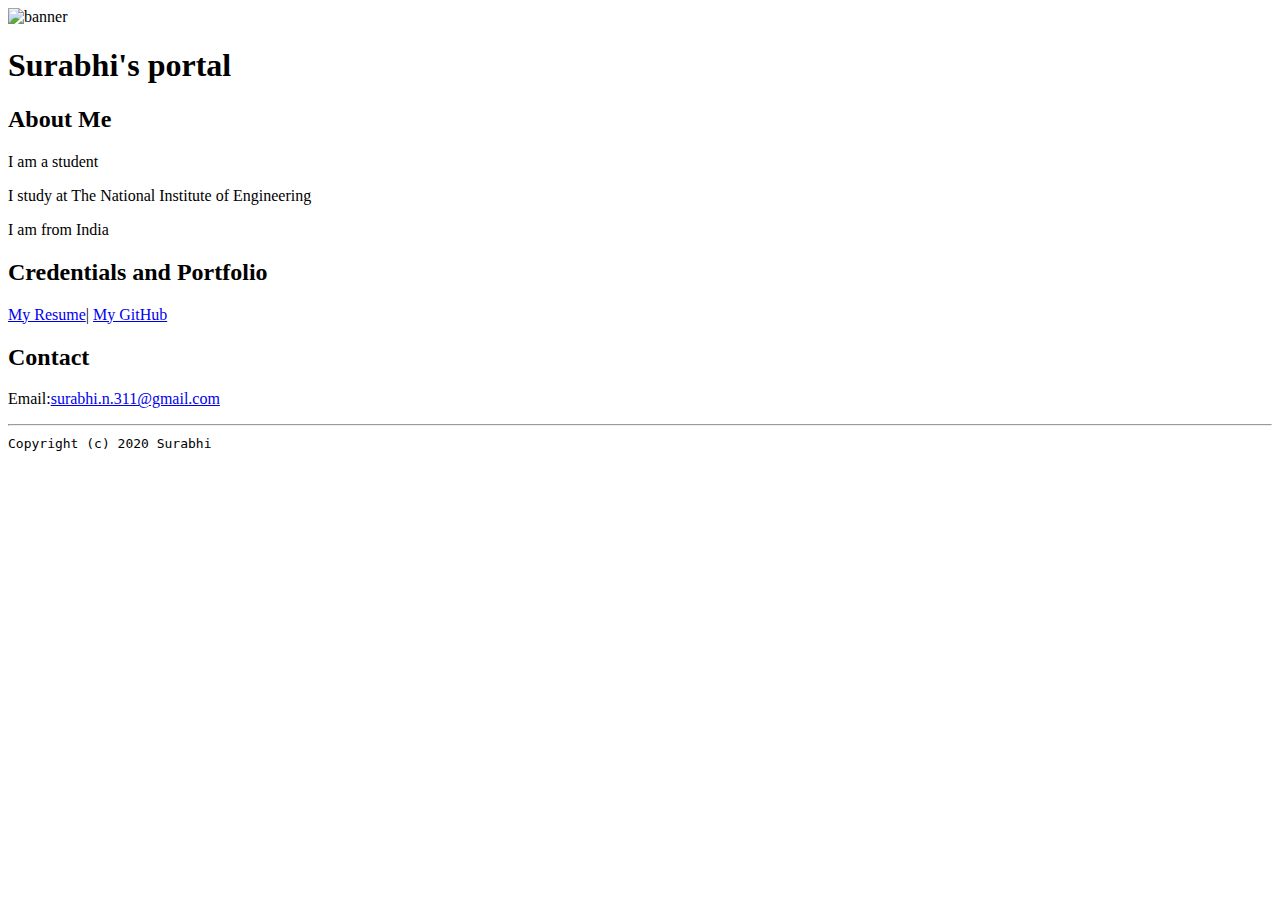
==== index.html @ e43aec22 "Add files via upload" ====
<!doctype html>

<!-- this is a comment for human! -->

<html lang="en">

  <header>
    <title>Surabhi's portal</title>
    <link rel="stylesheet" href="css/master.css">
      <link rel="FaviconIcon" href="favicon.ico" type="image/x-icon">
      <link rel="shortcut" href="favicon.ico" type="image/x-icon">
      <meta name="viewport" content="width=device-width,initial-scale=1,shrink-to-fit=no">
      <meta name="name" content="Surabhi's Portal">
      <meta name="robots" content="noindex, nofollow">
    </header>


  <body>
    <img src="images/banner.jpg" width="75%" alt="banner" >
    <h1>Surabhi's portal</h1>
     <h2>About Me </h2>
     <p> I am a  student</p>
     <p>I study at The National Institute of Engineering</p>
     <p>I am from India</p>
     <h2>Credentials and Portfolio</h2>
     <p><a href="resume.html">My Resume</a>| <a href="https://github.com/Surabhi311">My GitHub</a></P>
    <h2>Contact</h2>
    <p>Email:<a href="mailto:surabhi.n.311@gmail.com">surabhi.n.311@gmail.com</a></p>


  </body>


  <footer>
   <hr>
   <code>Copyright (c) 2020 Surabhi</code>
  </footer>

</html>
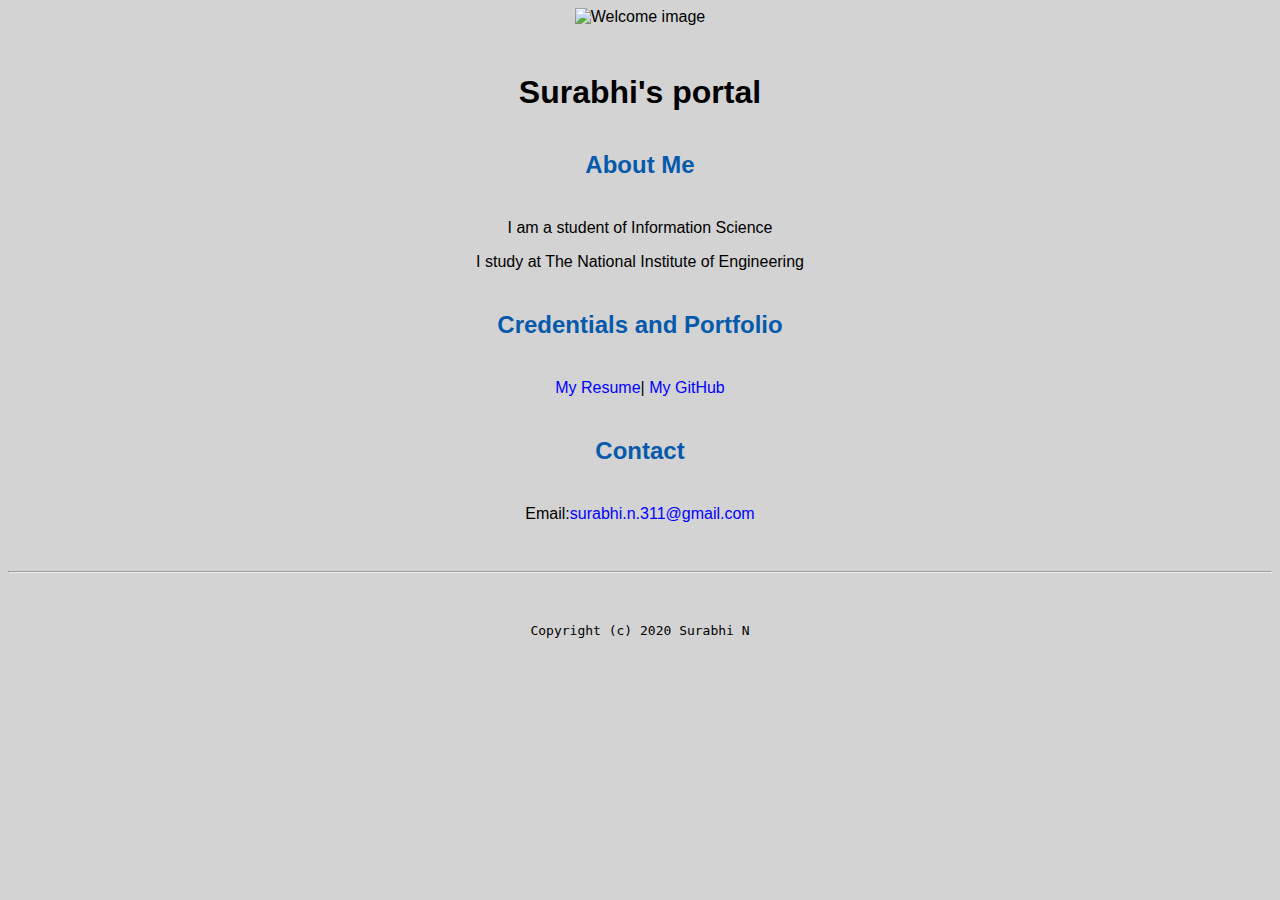
==== commit 85632980: "Update index.html" ====
--- a/index.html
+++ b/index.html
@@ -16,12 +16,12 @@
 
 
   <body>
-    <img src="images/banner.jpg" width="75%" alt="banner" >
+    <img src="images/Welcome-Picture.jpg" width="75%" alt="Welcome image" >
     <h1>Surabhi's portal</h1>
      <h2>About Me </h2>
-     <p> I am a  student</p>
+     <p> I am a  student of Information Science</p>
      <p>I study at The National Institute of Engineering</p>
-     <p>I am from India</p>
+    
      <h2>Credentials and Portfolio</h2>
      <p><a href="resume.html">My Resume</a>| <a href="https://github.com/Surabhi311">My GitHub</a></P>
     <h2>Contact</h2>
@@ -33,7 +33,7 @@
 
   <footer>
    <hr>
-   <code>Copyright (c) 2020 Surabhi</code>
+   <code>Copyright (c) 2020 Surabhi N</code>
   </footer>
 
 </html>
--- a/css/master.css
+++ b/css/master.css
@@ -0,0 +1,69 @@
+/* Cascading stylesheet for the website */
+
+/* Text inside these asterisks and slashes are comments for human */
+
+  a {
+    color:blue;
+    text-decoration: none; /* This means we do not want hyperlinks to be underlined */
+  }
+
+  a:hover {
+    /* set the text color to red here */
+    color:red;
+    text-decoration: none; /* This means we do not want hyperlinks to be underlined */
+  }
+
+  body {
+    /* set the background color here */
+    background-color:lightgrey;
+    /* set the text color to black here */
+    color:black;
+    /* set the font here */
+    font-family:Arial,Helvetica,sans-serif;
+    /* set the text alignment here */
+    text-align:center;
+   }
+
+  footer {
+    margin-top: 2rem;
+    margin-bottom: 2rem;
+  }
+
+  h1 {
+    margin-bottom: 0.5rem;
+    margin-top: 3rem;
+   }
+
+  h2 {
+    /* set the text color of to #075AAB here */
+    color:#075AAB;
+    /* set both the bottom margin and top margin to 2.5rem here */
+    margin-bottom: 2.5rem;
+    margin-top: 2.5rem;
+   }
+
+  h3 {
+    margin-bottom: 0;
+    margin-top: 2rem;
+  }
+
+  h4 {
+    margin-bottom: 1rem;
+    margin-top: 0.5rem;
+  }
+
+  h5 {
+    margin-top: 0.5rem;
+  }
+
+  hr {
+    margin-bottom: 3rem;
+    margin-top: 3rem;
+  }
+
+  /* this controls how the bullet points in the resume page looks */
+  ul {
+    display: table;
+    margin: 0 auto;
+    text-align: left;
+  }
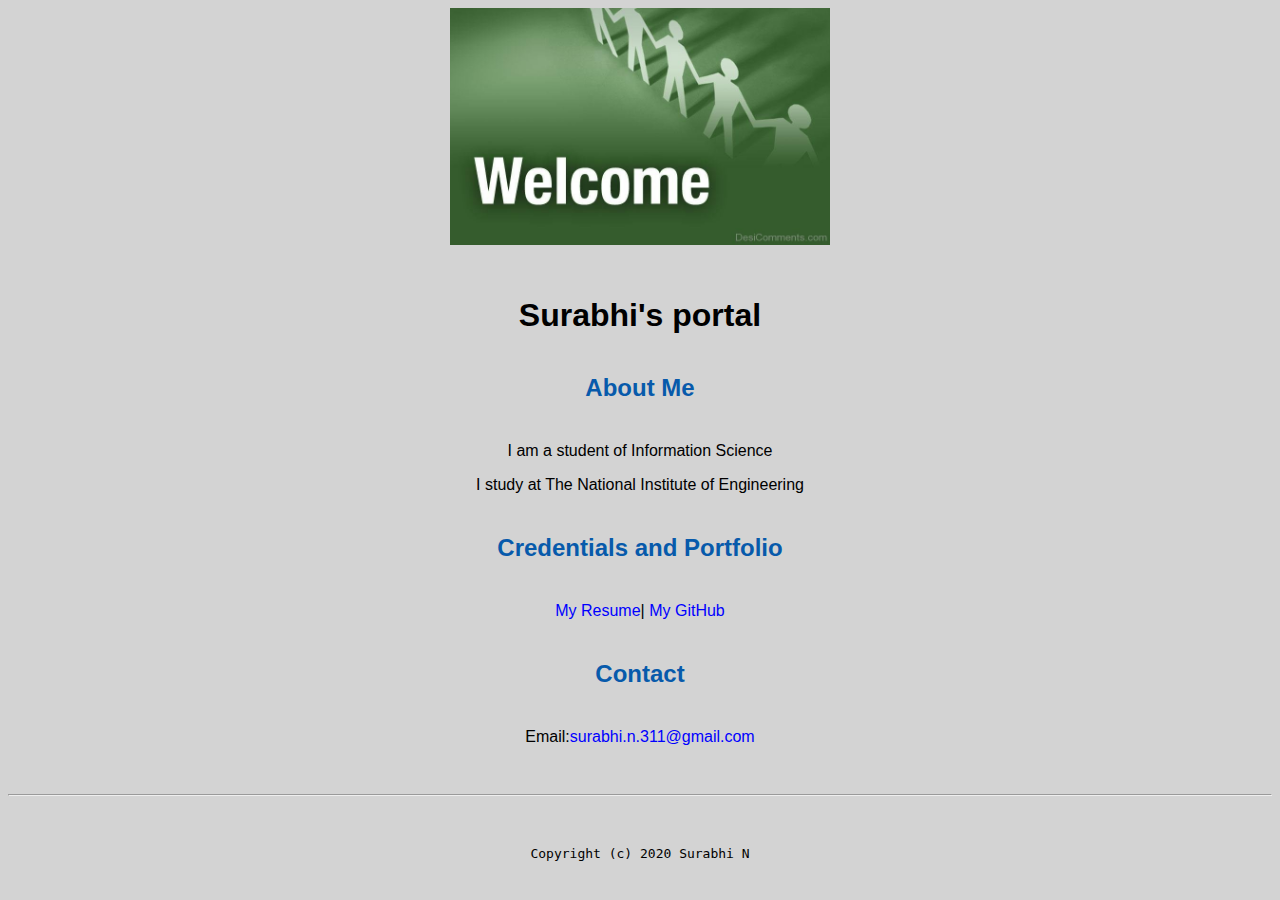
==== commit c24734d2: "Update index.html" ====
--- a/index.html
+++ b/index.html
@@ -16,7 +16,7 @@
 
 
   <body>
-    <img src="images/Welcome-Picture.jpg" width="75%" alt="Welcome image" >
+    <img src="images/Welcome-Picture.jpg" width="30%" alt="Welcome image" >
     <h1>Surabhi's portal</h1>
      <h2>About Me </h2>
      <p> I am a  student of Information Science</p>
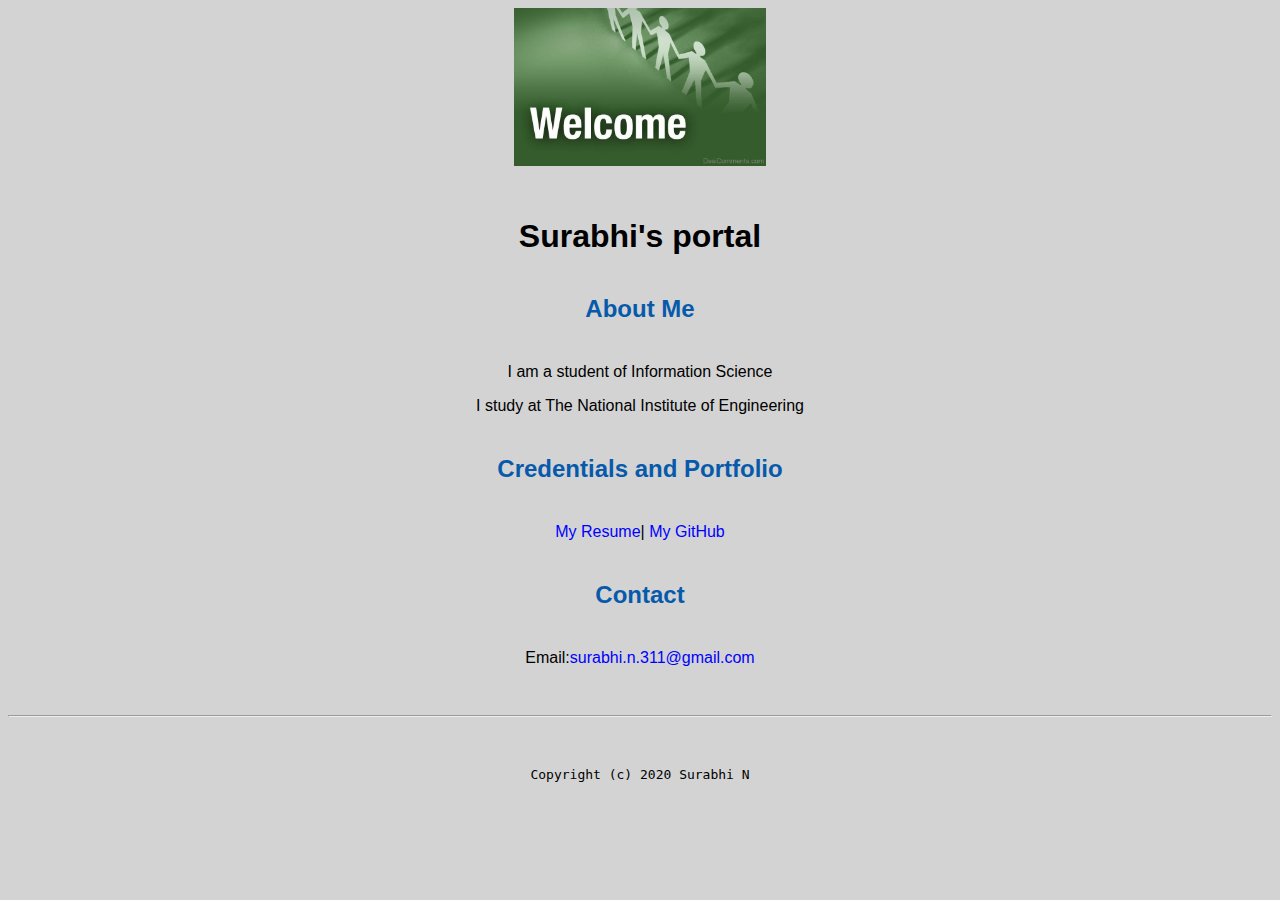
==== commit 24952ddd: "Update index.html" ====
--- a/index.html
+++ b/index.html
@@ -16,7 +16,7 @@
 
 
   <body>
-    <img src="images/Welcome-Picture.jpg" width="30%" alt="Welcome image" >
+    <img src="images/Welcome-Picture.jpg" width="20%" alt="Welcome image" >
     <h1>Surabhi's portal</h1>
      <h2>About Me </h2>
      <p> I am a  student of Information Science</p>
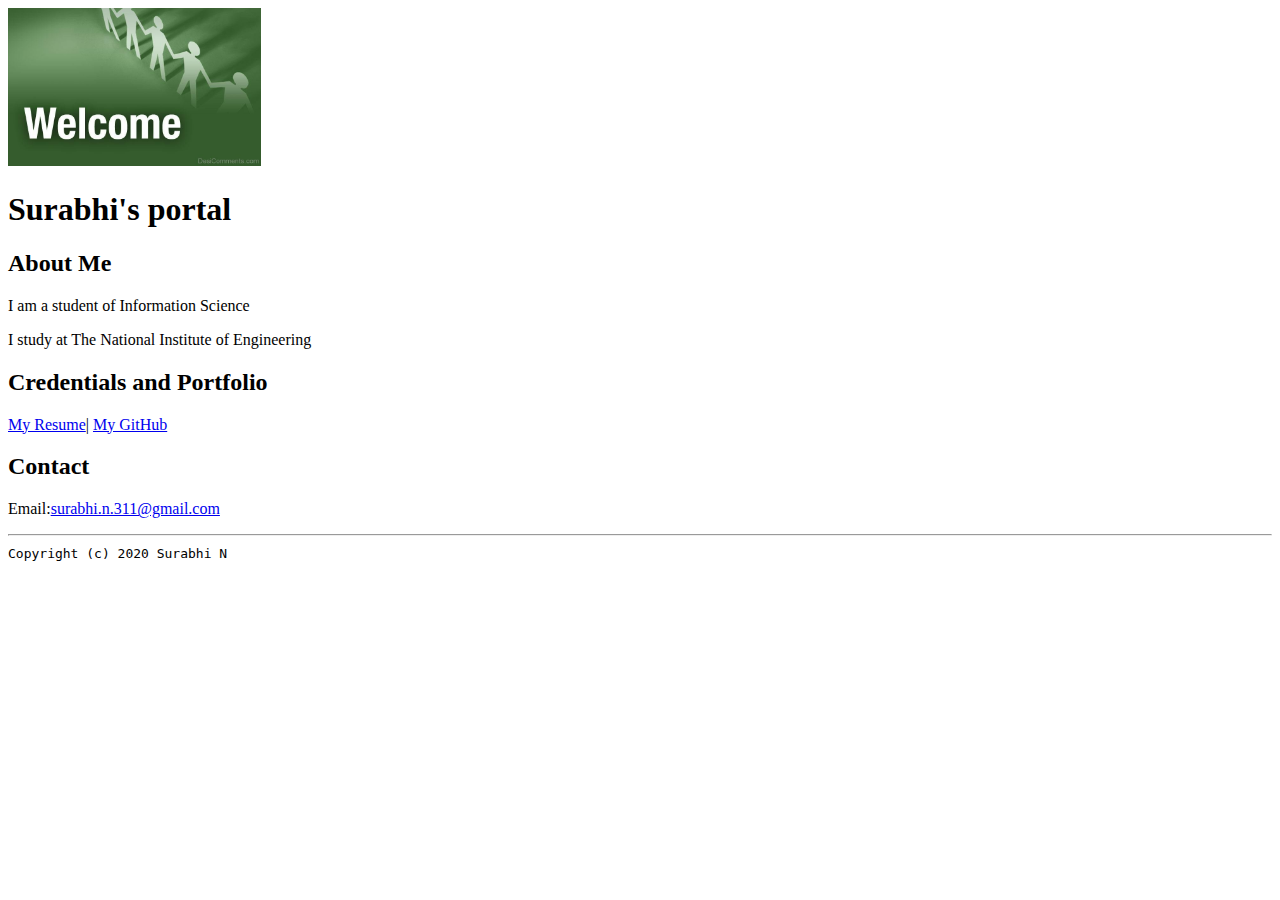
==== commit 7c427d68: "Update index.html" ====
--- a/index.html
+++ b/index.html
@@ -6,7 +6,8 @@
 
   <header>
     <title>Surabhi's portal</title>
-    <link rel="stylesheet" href="css/master.css">
+    <link rel="stylesheet" href="css/basic.css">
+     
       <link rel="FaviconIcon" href="favicon.ico" type="image/x-icon">
       <link rel="shortcut" href="favicon.ico" type="image/x-icon">
       <meta name="viewport" content="width=device-width,initial-scale=1,shrink-to-fit=no">
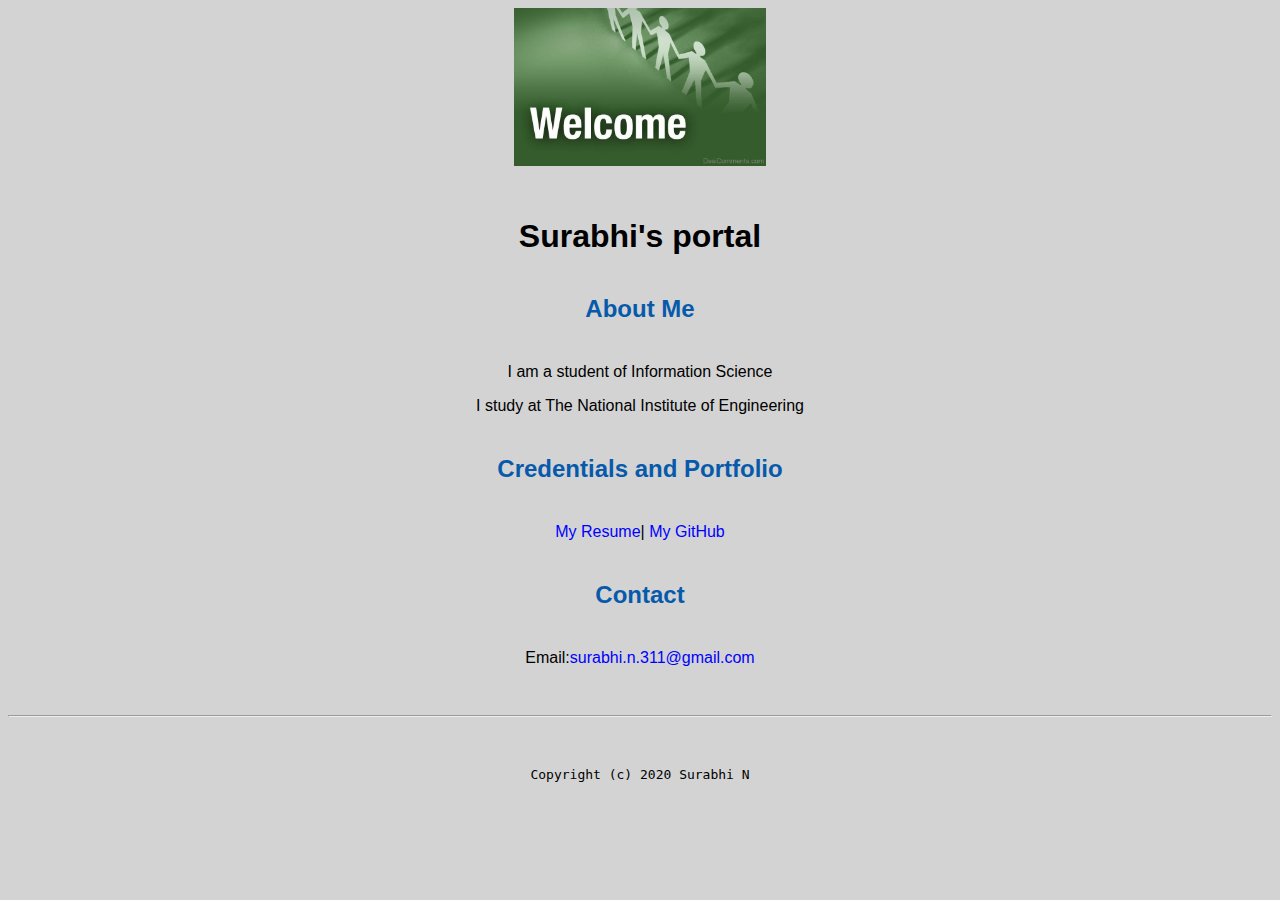
==== commit 4c99fd9f: "Update index.html" ====
--- a/index.html
+++ b/index.html
@@ -6,7 +6,7 @@
 
   <header>
     <title>Surabhi's portal</title>
-    <link rel="stylesheet" href="css/basic.css">
+    <link rel="stylesheet" href="css/master.css">
      
       <link rel="FaviconIcon" href="favicon.ico" type="image/x-icon">
       <link rel="shortcut" href="favicon.ico" type="image/x-icon">
--- a/css/master.css
+++ b/css/master.css
@@ -0,0 +1,69 @@
+/* Cascading stylesheet for the website */
+
+/* Text inside these asterisks and slashes are comments for human */
+
+  a {
+    color:blue;
+    text-decoration: none; /* This means we do not want hyperlinks to be underlined */
+  }
+
+  a:hover {
+    /* set the text color to red here */
+    color:red;
+    text-decoration: none; /* This means we do not want hyperlinks to be underlined */
+  }
+
+  body {
+    /* set the background color here */
+    background-color:lightgrey;
+    /* set the text color to black here */
+    color:black;
+    /* set the font here */
+    font-family:Arial,Helvetica,sans-serif;
+    /* set the text alignment here */
+    text-align:center;
+   }
+
+  footer {
+    margin-top: 2rem;
+    margin-bottom: 2rem;
+  }
+
+  h1 {
+    margin-bottom: 0.5rem;
+    margin-top: 3rem;
+   }
+
+  h2 {
+    /* set the text color of to #075AAB here */
+    color:#075AAB;
+    /* set both the bottom margin and top margin to 2.5rem here */
+    margin-bottom: 2.5rem;
+    margin-top: 2.5rem;
+   }
+
+  h3 {
+    margin-bottom: 0;
+    margin-top: 2rem;
+  }
+
+  h4 {
+    margin-bottom: 1rem;
+    margin-top: 0.5rem;
+  }
+
+  h5 {
+    margin-top: 0.5rem;
+  }
+
+  hr {
+    margin-bottom: 3rem;
+    margin-top: 3rem;
+  }
+
+  /* this controls how the bullet points in the resume page looks */
+  ul {
+    display: table;
+    margin: 0 auto;
+    text-align: left;
+  }
